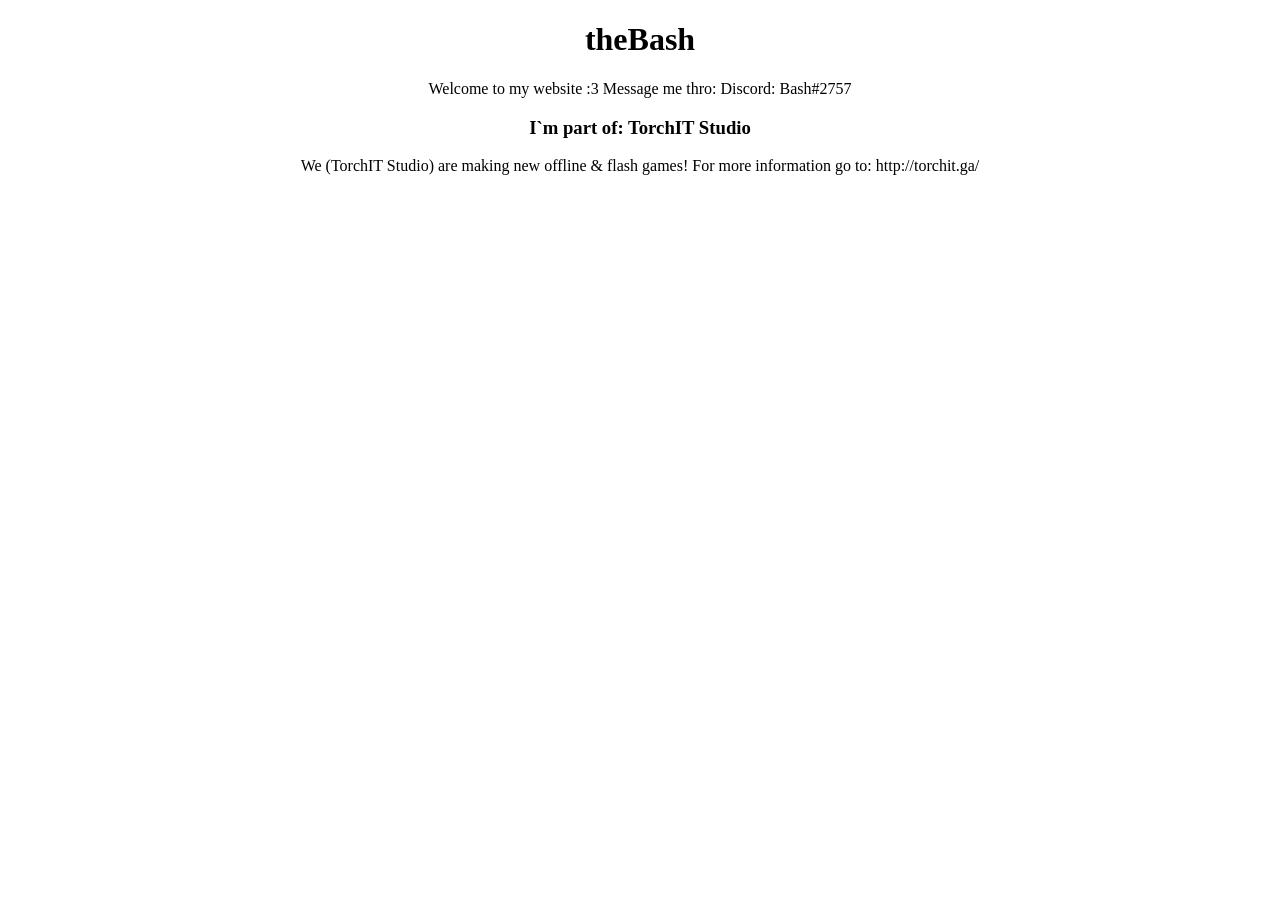
==== index.html @ 45c499b8 "index" ====
<!DOCTYPE html>
<html>
<head>
<meta charset="utf-8">
<title>theBash</title>
</head>

<body>
<center>
<header id="header">
<h1>theBash</h1>
</header>
<p id="welcome">
Welcome to my website :3
Message me thro:
Discord: Bash#2757
<p>
<h3>I`m part of: TorchIT Studio</h3>
We (TorchIT Studio) are making new offline & flash games!
For more information go to: http://torchit.ga/
</p>
</body>
</html>
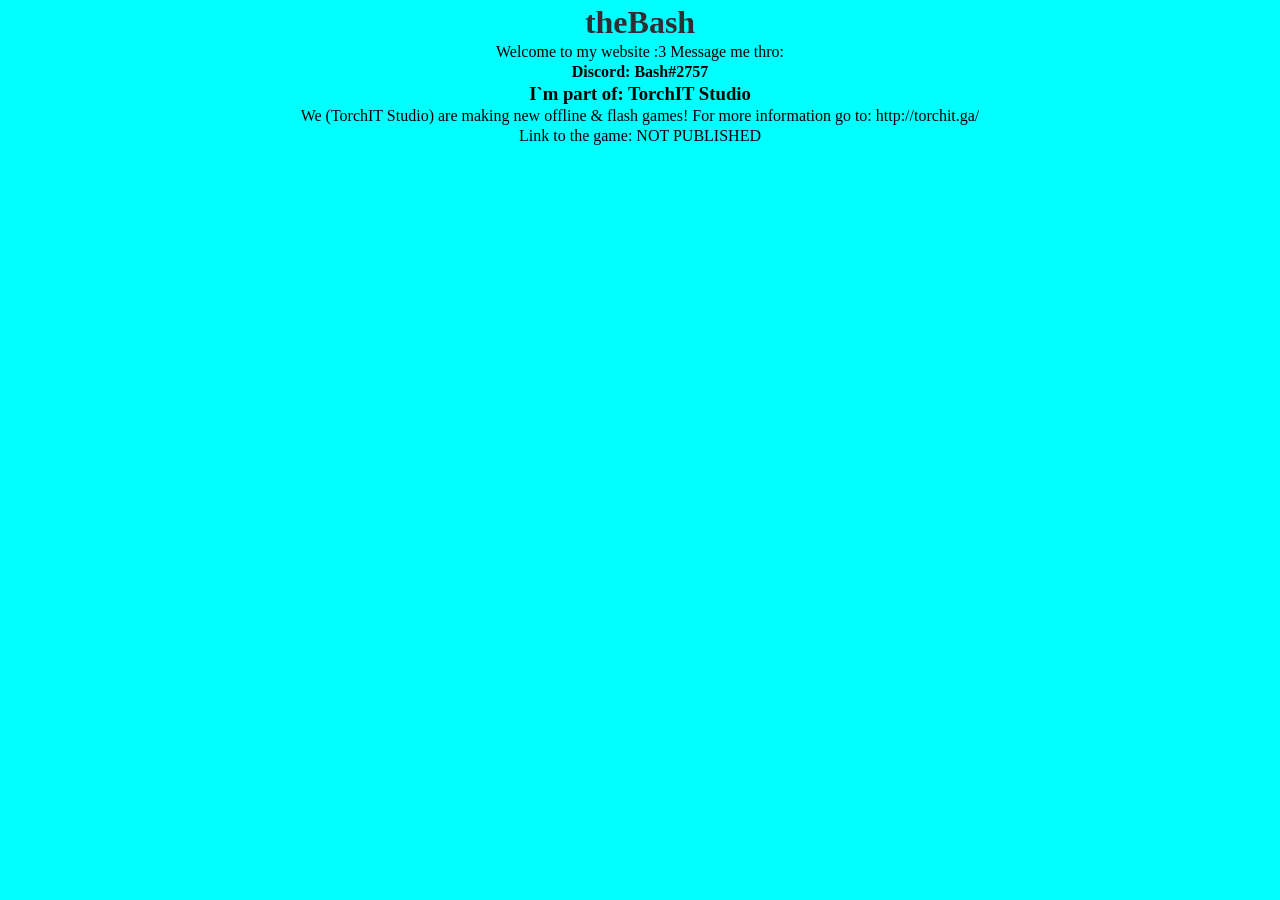
==== commit 086423de: "Update index.html" ====
--- a/index.html
+++ b/index.html
@@ -3,6 +3,7 @@
 <head>
 <meta charset="utf-8">
 <title>theBash</title>
+<link rel="stylesheet" href="style.css">
 </head>
 
 <body>
@@ -13,11 +14,16 @@
 <p id="welcome">
 Welcome to my website :3
 Message me thro:
+</p>
+<h4>
 Discord: Bash#2757
-<p>
+</h4>
 <h3>I`m part of: TorchIT Studio</h3>
 We (TorchIT Studio) are making new offline & flash games!
 For more information go to: http://torchit.ga/
 </p>
+<p>
+  Link to the game: NOT PUBLISHED
+</p>
 </body>
 </html>
--- a/style.css
+++ b/style.css
@@ -0,0 +1,13 @@
+* {
+margin: 2px;
+padding: 0;
+}
+
+body {
+background: cyan;
+padding 20px;
+}
+
+header > h1 {
+color: #2c2f33
+}
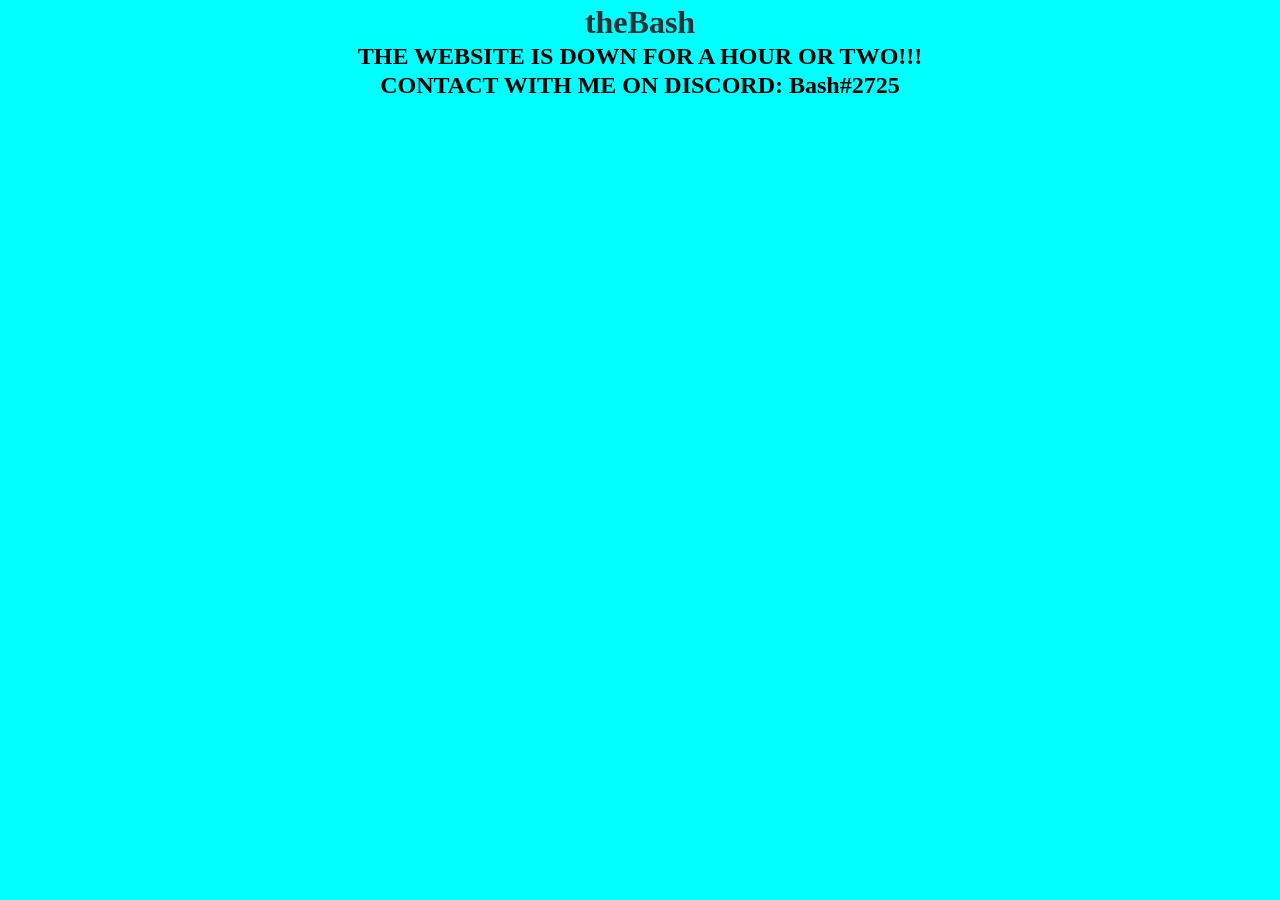
==== commit c3545ed0: "Rename 1.html to index.html" ====
--- a/index.html
+++ b/index.html
@@ -11,19 +11,7 @@
 <header id="header">
 <h1>theBash</h1>
 </header>
-<p id="welcome">
-Welcome to my website :3
-Message me thro:
-</p>
-<h4>
-Discord: Bash#2757
-</h4>
-<h3>I`m part of: TorchIT Studio</h3>
-We (TorchIT Studio) are making new offline & flash games!
-For more information go to: http://torchit.ga/
-</p>
-<p>
-  Link to the game: NOT PUBLISHED
-</p>
+<h2>THE WEBSITE IS DOWN FOR A HOUR OR TWO!!!</h2>
+<h2>CONTACT WITH ME ON DISCORD: Bash#2725</h2>
 </body>
 </html>
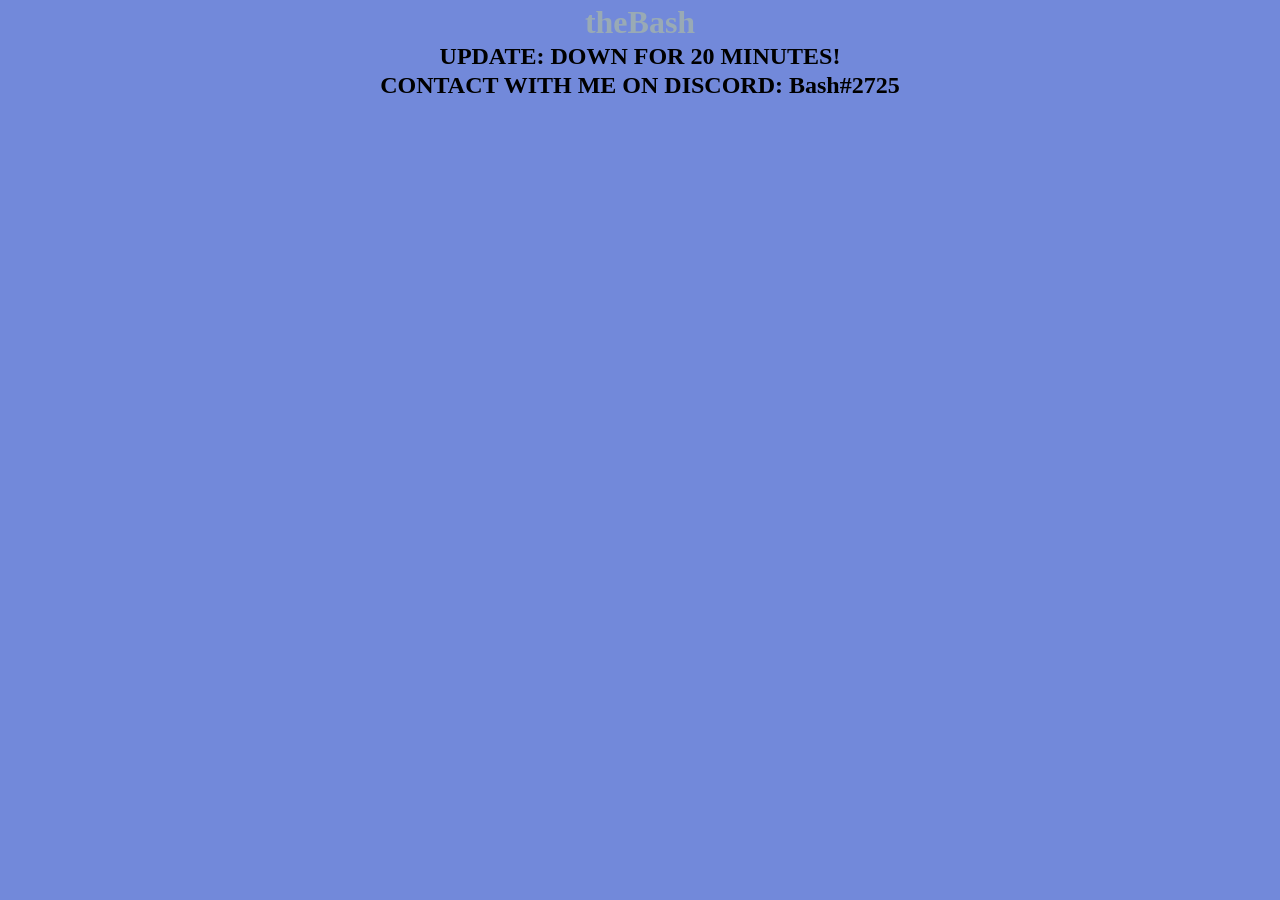
==== commit 512c499a: "Update index.html" ====
--- a/index.html
+++ b/index.html
@@ -11,7 +11,9 @@
 <header id="header">
 <h1>theBash</h1>
 </header>
-<h2>THE WEBSITE IS DOWN FOR A HOUR OR TWO!!!</h2>
+<h2 id="update">
+UPDATE: DOWN FOR 20 MINUTES!
+</h2>
 <h2>CONTACT WITH ME ON DISCORD: Bash#2725</h2>
 </body>
 </html>
--- a/style.css
+++ b/style.css
@@ -4,10 +4,10 @@
 }
 
 body {
-background: cyan;
+background: #7289da;
 padding 20px;
 }
 
-header > h1 {
-color: #2c2f33
+header {
+color: #99aab5
 }
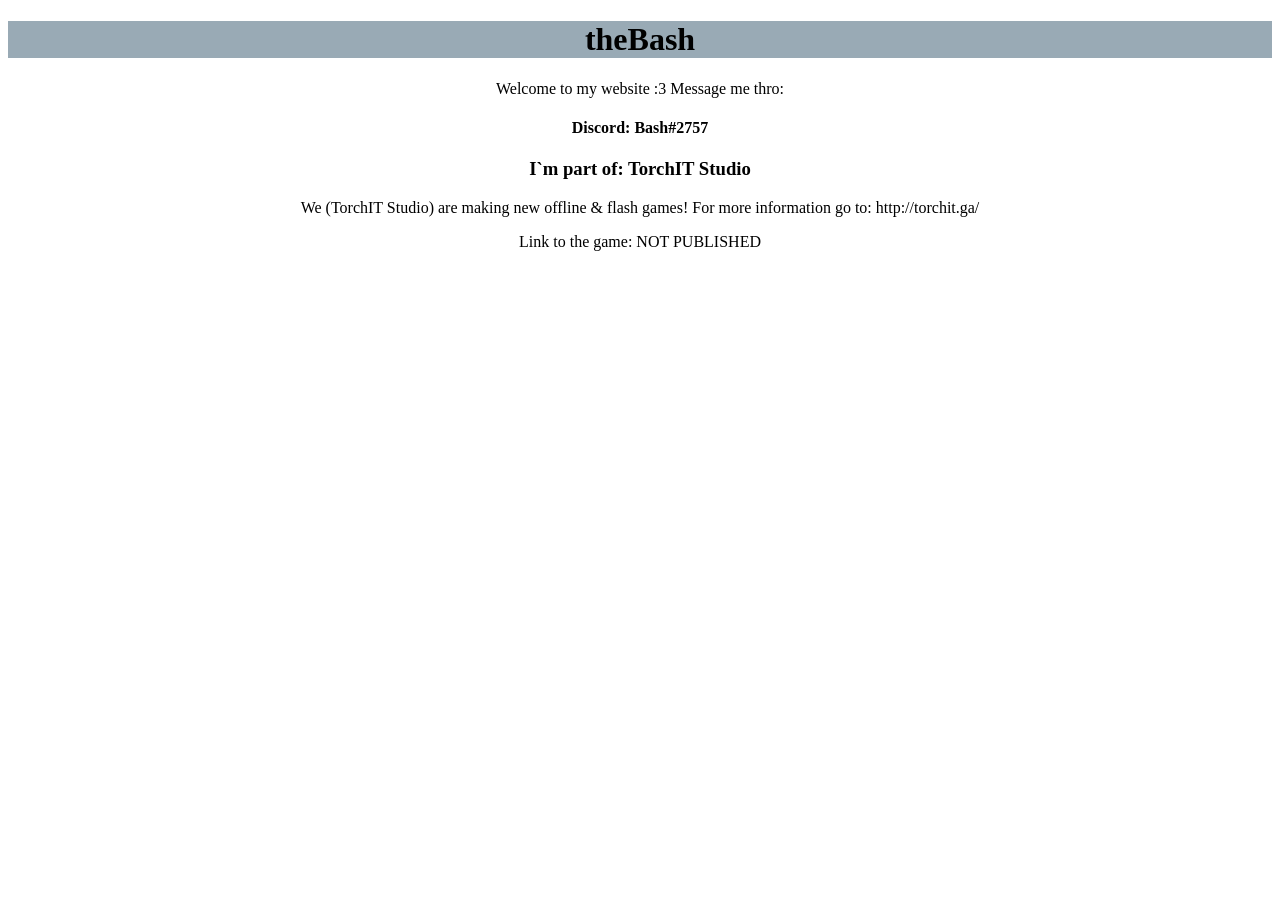
==== commit f520129e: "Rename 2.html to index.html" ====
--- a/index.html
+++ b/index.html
@@ -11,9 +11,19 @@
 <header id="header">
 <h1>theBash</h1>
 </header>
-<h2 id="update">
-UPDATE: DOWN FOR 20 MINUTES!
-</h2>
-<h2>CONTACT WITH ME ON DISCORD: Bash#2725</h2>
+<p id="welcome">
+Welcome to my website :3
+Message me thro:
+</p>
+<h4>
+Discord: Bash#2757
+</h4>
+<h3>I`m part of: TorchIT Studio</h3>
+We (TorchIT Studio) are making new offline & flash games!
+For more information go to: http://torchit.ga/
+</p>
+<p>
+  Link to the game: NOT PUBLISHED
+</p>
 </body>
 </html>
--- a/style.css
+++ b/style.css
@@ -1,13 +1,9 @@
 * {
-margin: 2px;
+margin: 2;
 padding: 0;
 }
 
-body {
-background: #7289da;
-padding 20px;
+header {
+background: #99aab5;
+padding: 5;
 }
-
-header {
-color: #99aab5
-}
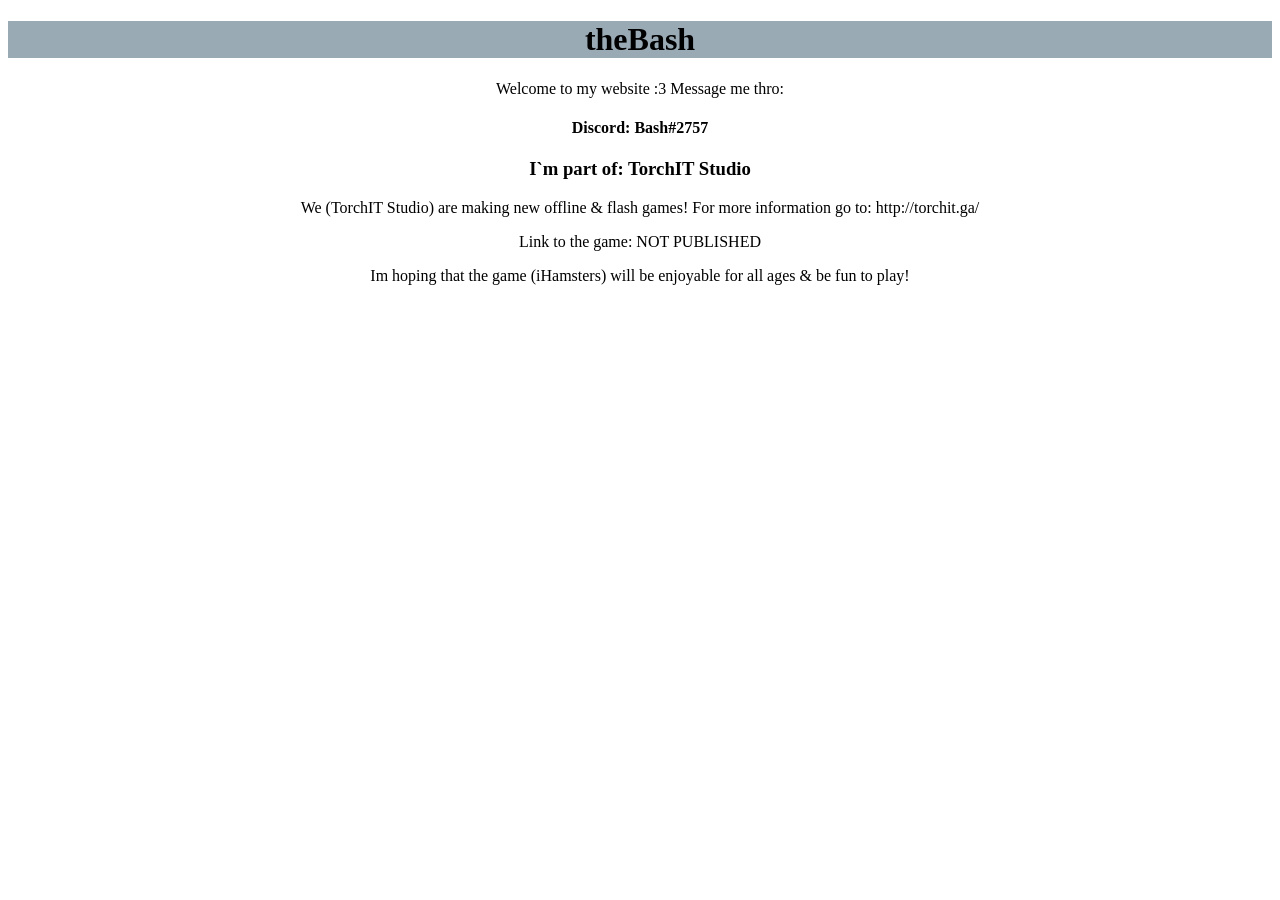
==== commit 3bd92478: "Update index.html" ====
--- a/index.html
+++ b/index.html
@@ -25,5 +25,8 @@
 <p>
   Link to the game: NOT PUBLISHED
 </p>
+  <p>
+Im hoping that the game (iHamsters) will be enjoyable for all ages & be fun to play!
+  </p>
 </body>
 </html>
